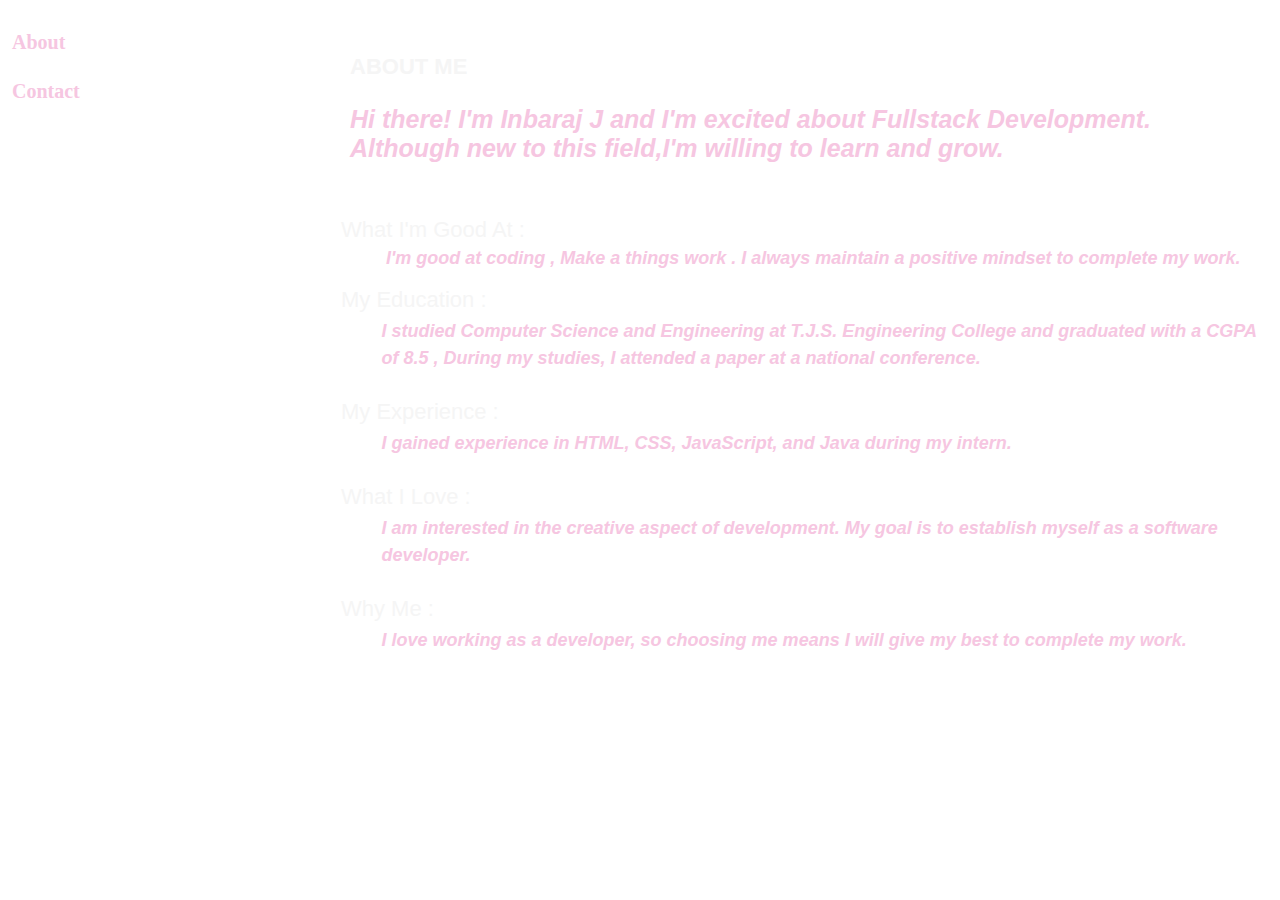
==== About.html @ 506a50de "UPLOAD" ====
<!DOCTYPE html>
<html>
    <head>
        <link rel="stylesheet" href="About.css">
        <link rel="icon" href="images/icons8-about-50.png" type="image/x-icon">
        <title>ABOUT</title>
    </head>
    <body>
      <h3 class="heading">ABOUT ME</h3>
      <P class="myself">Hi there! I'm Inbaraj J and I'm excited about Fullstack Development. <br> Although new to this field,I'm willing to learn and grow.</P>
      <h2 class="qust1">What I'm Good At :</h2>
      <p class="ans1">I'm good at coding , Make a things work . I always maintain a positive mindset to complete my work.</p>
      <h2 class="qust2">My Education :</h2>
      <p class="ans2">I studied Computer Science and Engineering at T.J.S. Engineering College and graduated with a CGPA of 8.5 , During my studies, I attended a paper at a national conference.</p>
      <h2 class="qust3">My Experience :</h2>
      <p class="ans3">I gained experience in HTML, CSS, JavaScript, and Java during my intern.</p>
      <h2 class="qust4">What I Love :</h2>
      <p class="ans4">I am interested in the creative aspect of development. My goal is to establish myself as a software developer.</p>
      <h2  class="qust5">Why Me :</h2>
      <p class="ans5">I love working as a developer, so choosing me means I will give my best to complete my work.</p>
       <ul class="nav flex-column">
            <li class="nav-item">
              <a class="nav-link active" aria-current="page" href="index.html">Home</a>
            </li>
            <li class="nav-item">
              <a class="nav-link" href="Skill.html">Skills</a>
            </li>
            <li class="nav-item">
              <a class="nav-link" href="About.html">About</a>
            </li>
            <li class="nav-item">
              <a class="nav-link disabled" href="Contact.html">Contact</a>
            </li>
          </ul>
    </body>
</html>
---- About.css ----
body{
    background-image: url(images/rm251-mind-15-g.jpg);
    background-size: cover; 
    background-repeat: no-repeat;
}

.flex-column{
    margin-top: -85vh;
    list-style-type: none;
    width: 10vh;
    height: 40vh;
}
.nav-item,a{
    text-decoration: none;
    color: #F6C6E1;
    padding-top: 26px;
    margin-left: -2vh;
    font-size: 20px;
    font-family:cursive;
    font-weight: 600;
}

.heading{
    color: whitesmoke;
    margin-left: 38vh;
    margin-top: 6vh;
    font-family:'Segoe UI', Tahoma, Geneva, Verdana, sans-serif;
    font-weight: 700;
    font-size: 22px;
}

.myself{
    color: #F6C6E1;
    margin-left: 38vh;
    font-weight: 600;
    gap: 2px;
    font-style: italic;
    font-family: 'Segoe UI', Tahoma, Geneva, Verdana, sans-serif;
    font-size: 25px;
}
.qust1{
    color: whitesmoke;
    margin-top: 6vh;
    margin-left: 37vh;
    font-family: 'Segoe UI', Tahoma, Geneva, Verdana, sans-serif;
    font-weight: 500;
    font-size: 22px;
}
.ans1{
    color: #F6C6E1;
    margin-top: -1.5vh;
    margin-left: 42vh;
    font-size: 18px;
    font-style: italic;
    font-weight: 700;
    font-family: 'Segoe UI', Tahoma, Geneva, Verdana, sans-serif;
}

.qust2{
    color: whitesmoke;
    margin-top: 2vh;
    margin-left: 37vh;
    font-family: 'Segoe UI', Tahoma, Geneva, Verdana, sans-serif;
    font-weight: 500;
    font-size: 22px;
}
.ans2{
    color: #F6C6E1;
    line-height: 1.7rem;
    margin-top: -1.5vh;
    margin-left: 41.5vh;
    font-size: 18px;
    font-style: italic;
    font-weight: 700;
    font-family: 'Segoe UI', Tahoma, Geneva, Verdana, sans-serif;
}
.qust3{
    color: whitesmoke;
    margin-top: 3vh;
    margin-left: 37vh;
    font-family: 'Segoe UI', Tahoma, Geneva, Verdana, sans-serif;
    font-weight: 500;
    font-size: 22px;
}
.ans3{
    color: #F6C6E1;
    line-height: 1.7rem;
    margin-top: -1.5vh;
    margin-left: 41.5vh;
    font-size: 18px;
    font-style: italic;
    font-weight: 700;
    font-family: 'Segoe UI', Tahoma, Geneva, Verdana, sans-serif;
}
.qust4{
    color: whitesmoke;
    margin-top: 3vh;
    margin-left: 37vh;
    font-family: 'Segoe UI', Tahoma, Geneva, Verdana, sans-serif;
    font-weight: 500;
    font-size: 22px;
}
.ans4{
    color: #F6C6E1;
    line-height: 1.7rem;
    margin-top: -1.5vh;
    margin-left: 41.5vh;
    font-size: 18px;
    font-style: italic;
    font-weight: 700;
    font-family: 'Segoe UI', Tahoma, Geneva, Verdana, sans-serif;
}
.qust5{
    color: whitesmoke;
    margin-top: 3vh;
    margin-left: 37vh;
    font-family: 'Segoe UI', Tahoma, Geneva, Verdana, sans-serif;
    font-weight: 500;
    font-size: 22px;
}
.ans5{
    color: #F6C6E1;
    line-height: 1.7rem;
    margin-top: -1.5vh;
    margin-left: 41.5vh;
    font-size: 18px;
    font-style: italic;
    font-weight: 700;
    font-family: 'Segoe UI', Tahoma, Geneva, Verdana, sans-serif;
}
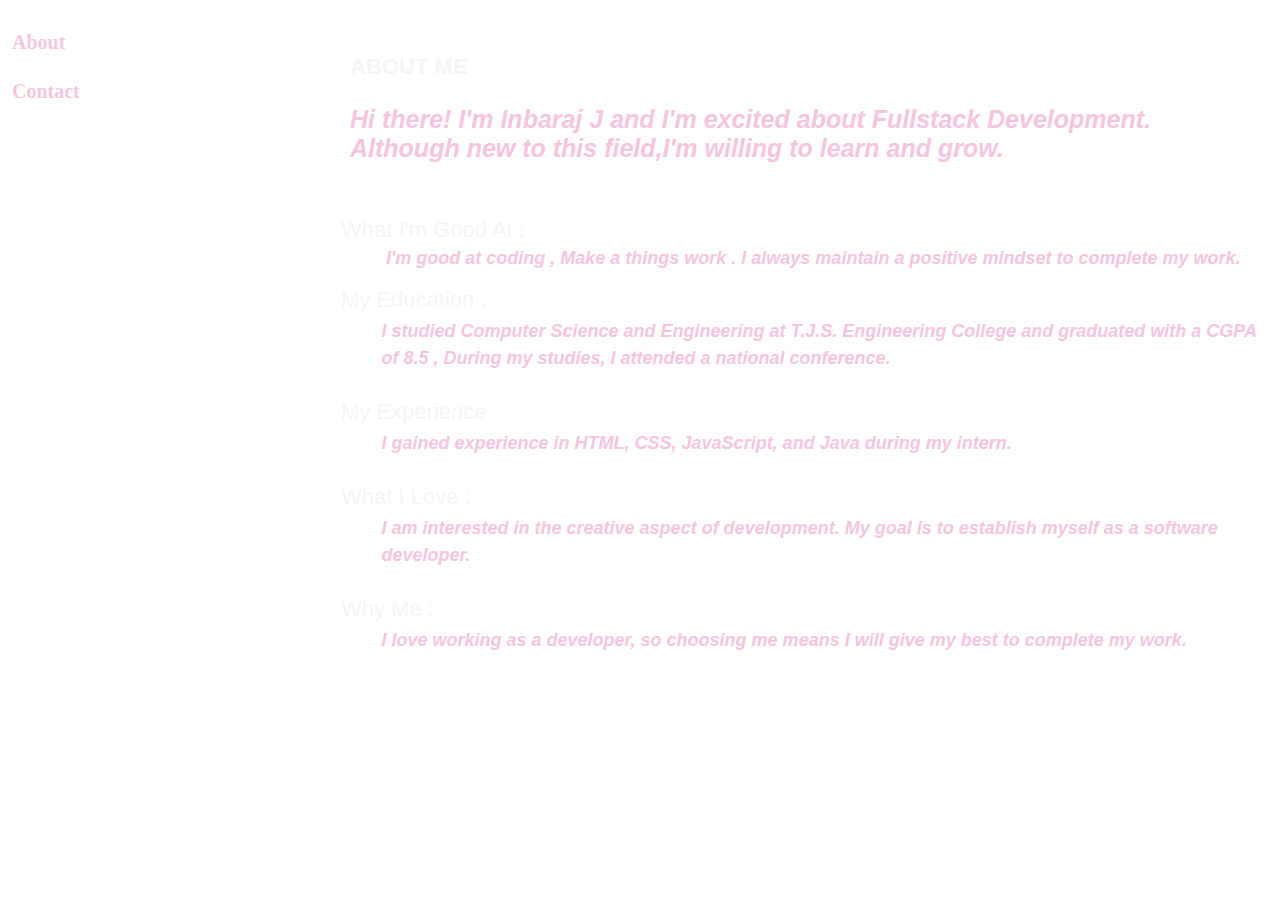
==== commit a8061597: "UPLOAD" ====
--- a/About.html
+++ b/About.html
@@ -11,7 +11,7 @@
       <h2 class="qust1">What I'm Good At :</h2>
       <p class="ans1">I'm good at coding , Make a things work . I always maintain a positive mindset to complete my work.</p>
       <h2 class="qust2">My Education :</h2>
-      <p class="ans2">I studied Computer Science and Engineering at T.J.S. Engineering College and graduated with a CGPA of 8.5 , During my studies, I attended a paper at a national conference.</p>
+      <p class="ans2">I studied Computer Science and Engineering at T.J.S. Engineering College and graduated with a CGPA of 8.5 , During my studies, I attended a national conference.</p>
       <h2 class="qust3">My Experience :</h2>
       <p class="ans3">I gained experience in HTML, CSS, JavaScript, and Java during my intern.</p>
       <h2 class="qust4">What I Love :</h2>
